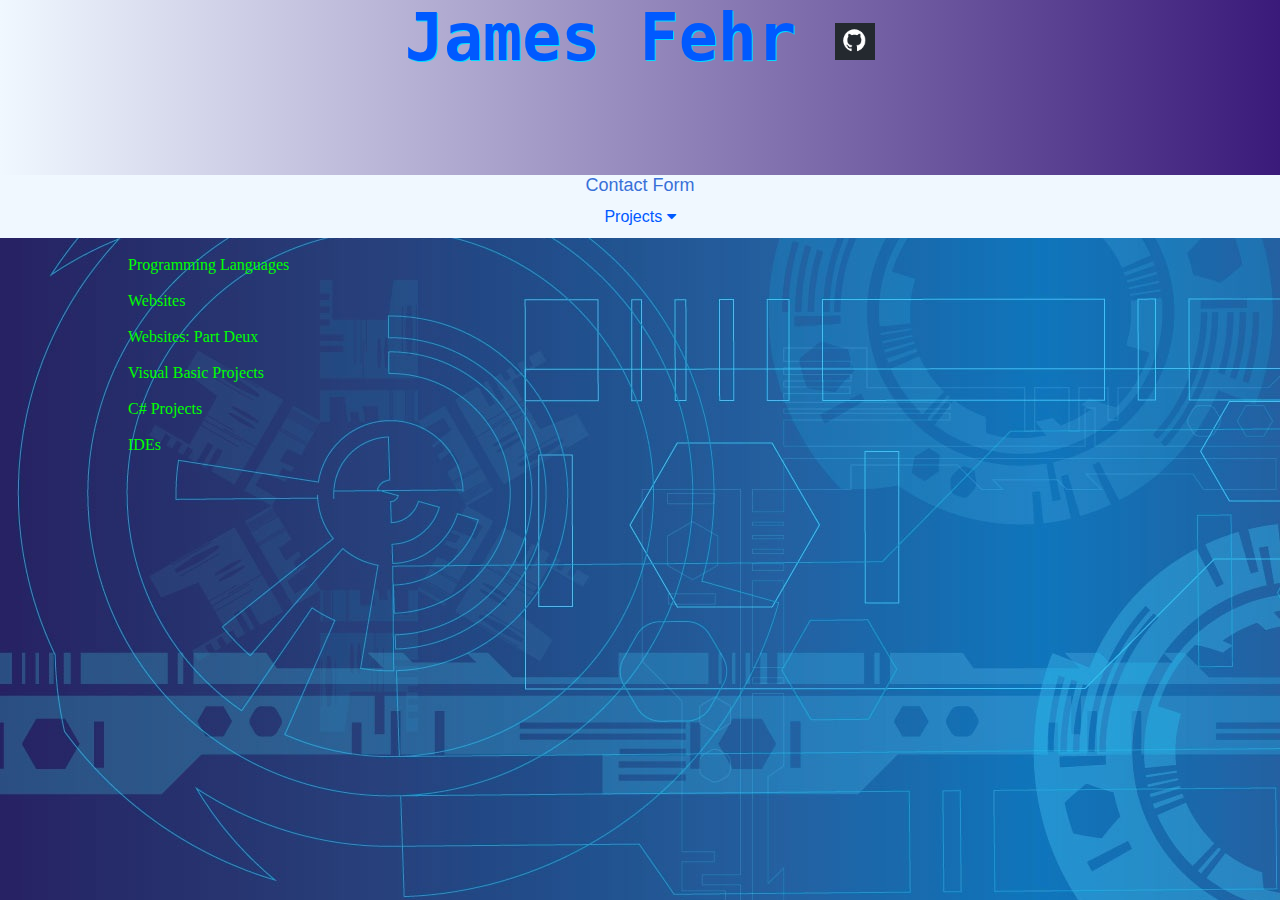
==== index.html @ b99d33ef "Update index.html" ====
<!-- Author: James Fehr  -->
<!-- index for ProtfolioDeux -->
<!-- Project for ICR100 ITD  -->
<!DOCTYPE html>
<html lang="en">
  <head>
    <meta charset="UTF-8" />
    <meta http-equiv="X-UA-Compatible" content="IE=edge" />
    <meta name="viewport" content="width=device-width, initial-scale=1.0" />
    <meta name="description" content="Website Design, British Columbia, Vancouver, HTML5 code, JavaScript, CSS, James Fehr, Portfolio, HTML5, JavaScript, CSS, Front End Design, Front End Web Developer, Web Development, Web, HTML, JS">
    <title>James Fehr</title>
    <link rel="icon" type="image/png" href=".\img\j.png" />
    <link rel="stylesheet" href="css/style.min.css" />
    <link
      rel="stylesheet"
      href="https://cdnjs.cloudflare.com/ajax/libs/font-awesome/4.7.0/css/font-awesome.min.css"
    />
  </head>
  <body background=".\img\b-back.jpg">
    <div class="ndisp">
      <h1 class="banner">
        james fehr
        <a
          href="https://github.com/Turtle-Head"
          target="_blank"
          rel="noopener noreferrer"
        >
          <img
            class="gh"
            src=".\img\gh.png"
            height="15px"
            width="15px"
            alt="Github Profile"
          />
        </a>
      </h1>
      <h3 class="flex-items">General IT Programmer</h3>
    </div>
    <div>
      <div class="nav">

        <a href="./contact.html">Contact Form</a>
      </div>
      <div class="nav">
        <div class="dropdown">
          <button class="dropbtn" onhover="myFunction()">
            Projects
            <i class="fa fa-caret-down"></i>
          </button>
          <!--The dropdown list of sites -->
          <div class="dropdown-content" id="myDropdown">
              <a
                href="https://turtle-head.github.io/Portfolio/"
                target="_self"
                rel="noopener noreferrer">
                Projects
              </a>
              <div class="dropdown-content" id="myDropdown">
                <a
                  href=".\vids.html"
                  target="_self"
                  rel="noopener noreferrer">
                  Vids of Projects
                </a>
          </div>
      <!-- Side project as a way of sharing what I have learned about google maps -->

        </div>
      </div>
    </div>
    </div>
    <br>
    <div class="sk_basket">
    <div class="hDiv">Programming Languages</div>
    <div class="hide"><ul>
      <li>HTML5 - 7+ yrs</li>
      <li>CSS:CascadingStyleSheets - 7+ yrs</li>
      <li>XML - 7+ yrs</li>
      <li>JavaScript - 7+ yrs</li>
      <ul>Javascript Frameworks:
        <li>JQuery.js - 7+ yrs</li>
        <li>Bootstrap.js - 7+ yrs</li>
        <li>Knockout.js - 7+ yrs</li>
      </ul>
      <li>Visual Basic - 2+ yrs</li>
      <li>SQL: StructuredQueryLanguage - 1+ yrs</li>
      <li>C - 7+ yrs</li>
      <li>C++ - 2+ yrs</li>
      <li>C# - 2+ yrs</li>
      <li>Python - 2+ yrs</li>
      <li>PHP - 5+ yrs</li>
    </ul>
  </div>
  <br>
    <div class="hDiv">Websites</div>
    <div class="hide"><ul>
      <li>Portfolio<ul>
        <li>JavaScript: Knockout.js</li>
        <li>HTML, CSS</li>
      </ul></li>
      <br>
    <li>Coding the little things<ul>
      <li>JavaScript</li>
      <li>HTML, CSS</li>
    </ul></li>
    <br>
    <li>Bugged<ul>
      <li>JavaScript</li>
    </ul></li>
    <br>
    <li>Cat Clicker<ul>
      <li>Javascript</li>
      <li>HTML, CSS</li>
    </ul></li>
    <br>
    <li>Gelp<ul>
      <li>JavaScript</li>
      <li>HTML, CSS</li>
      </ul></li>
      <br>
      <li>Feedreader<ul>
        <li>JavaScript: Jasmine</li>
        <li>HTML, CSS</li>
      </ul></li>
      <br>
    </ul></div>
    <br>
    <div class="hDiv">Websites: part Deux</div>
    <div class="hide"><ul>
      <li>ProtfolioDeux<ul>
        <li>JavaScript</li>
        <li>HTML, CSS</li>
      </ul></li>
      <br>
      <li>CleanUp<ul>
        <li>HTML, CSS</li>
      </ul></li>
      <br>
    </ul></div>
    <br>
    <div class="hDiv">Visual Basic Projects</div>
    <div class="hide"><ul>
      <li>CalculatorV2<ul>
        <li>Visual Basic</li>
      </ul></li>
      <br>
      <li>AirBus<ul>
        <li>Visual Basic</li>
        <li>SQL</li>
      </ul></li>
    </ul>
    <br>
    </div>
    <br>
    <div class="hDiv">C# Projects</div>
    <div class="hide"><ul>
      <li>Calculator-v6<ul>
        <li>C#</li>
      </ul></li>
      <br>
      <li>BattleShip<ul>
        <li>C#</li>
      </ul></li>
      <br>
      <li>Club<ul>
        <li>ASP.Net, C#</li>
      </ul></li>
    </ul>
    </ul>
  </div>
  <br>
  <div class="hDiv">IDEs</div>
    <div class="hide"><ul>
    <li>WordPress</li>
    <li>Visual Studio Code</li>
    <li>Visual Studio 2022</li>
    </ul>
    </div>
    <footer></footer>
    <!-- Javascript for dropdowns -->
    <script>
/* When the user hovers over the button,
toggle between hiding and showing the dropdown content */
      function myFunction() {
        document.getElementById('myDropdown').classList.toggle('show')
      }

      // Close the dropdown if the user clicks outside of it
      window.onclick = function (e) {
        if (!e.target.matches('.dropbtn')) {
          var myDropdown = document.getElementById('myDropdown')
          if (myDropdown.classList.contains('show')) {
            myDropdown.classList.remove('show')
          }
        }
      }
    </script>
    <!-- End of Javascript -->
  </body>
</html>
---- css/style.min.css ----
*{padding:0;margin:0}body{background-color:rgba(185,185,255,.459);color:#f0f8ff}#email{height:15px;width:auto;display:flex;position:relative;flex-direction:row;left:5%}#bkbtn{height:50px;width:auto;display:flex;position:relative}.container{display:flex;flex-direction:column;height:835px;text-transform:capitalize;align-items:baseline;justify-content:center}.sk_basket{display:flex;flex-direction:column;width:25%;height:fit-content;text-justify:center;text-align:left;text-transform:capitalize;margin-left:10%;position:relative;color:#0f0}.nav{text-align:center;justify-content:center;font-family:monospace;width:100%;position:relative;background-color:#f0f8ff}.flex-items{justify-content:center;flex-direction:column;width:auto;align-items:center;text-align:center}a{justify-content:center;display:flex inline-block;flex-direction:column;text-decoration:none;text-rendering:auto;font-size:large;font-family:Verdana,Geneva,Tahoma,sans-serif;color:#3870d8}h1{text-transform:capitalize;color:#0059ff;background-color:#f0f8ff;margin:0;text-shadow:1px 1px #0df}h2{text-align:center;color:#2f4f4f;background-color:#f0f8ff}.btn{text-align:center;justify-content:center}.dropbtn{background-color:#f0f8ff;color:#0059ff;padding:12px;font-size:medium;border:none;width:120px}.drbtn{background-color:#f0f8ff;color:#0059ff;padding:12px;font-size:medium;border:none;width:120px}.dropdown{position:relative;display:inline-block}.drop{position:relative;display:inline-block}.drdown-content{display:none;position:absolute;background-color:#f1f1f1;min-width:160px;box-shadow:0 8px 16px 0 rgba(0,0,0,.2);z-index:2}.drdown-content a{color:#000;padding:12px 16px;text-decoration:none;display:block;text-align:left;font-size:medium}.drdown-content a:hover{background-color:#ddd}.dropdown-content{display:none;position:absolute;background-color:#f1f1f1;min-width:160px;box-shadow:0 8px 16px 0 rgba(0,0,0,.2);z-index:1}.dropdown-content a{color:#000;padding:12px 16px;text-decoration:none;display:block;text-align:left;font-size:medium}.dropdown-content a:hover{background-color:#ddd}.dropdown:hover .dropdown-content{display:block}.dropdown:hover .dropbtn{background-color:#f0f8ff}.banner{width:100%;height:175px;padding:0;background-color:#f0f8ff;background-image:-webkit-linear-gradient(left,#a70903,#1834a6);background-image:-o-linear-gradient(left,#1806a2,#f0f8ff);background-image:linear-gradient(to right,#f0f8ff,#3a1a7a);text-align:center;font-size:larger;font-size:5em;font-family:monospace}.gh{padding:0;height:auto;width:40px}body{width:100%;height:100%}.ndisp{height:175px}.foot{align-self:bottom;color:#f0f8ff;height:10px;width:auto}.pictures{height:auto;width:70px;display:relative}.vid{display:block;position:relative;flex-direction:relative;padding-bottom:2.5%;padding-top:2.5%;height:6 em;margin:1 em;padding-right:5%}.flex-center{display:flex;flex-direction:relative}#vbox{display:flex;position:absolute;flex-direction:column;bottom:15px;left:15%}#myDrop{display:flex;position:absolute;flex-direction:relative}#Send{display:flex;position:relative;bottom:25%;left:15%}#bk{display:flex;position:relative;bottom:30%;left:49%}.button{height:15px;width:auto;display:flex;position:relative;flex-direction:row;left:5%}.hDiv:hover+.hide{display:block;color:#0ff;margin-left:15%;right:inherit;bottom:25%}#hide{display:none}.hide{display:none}
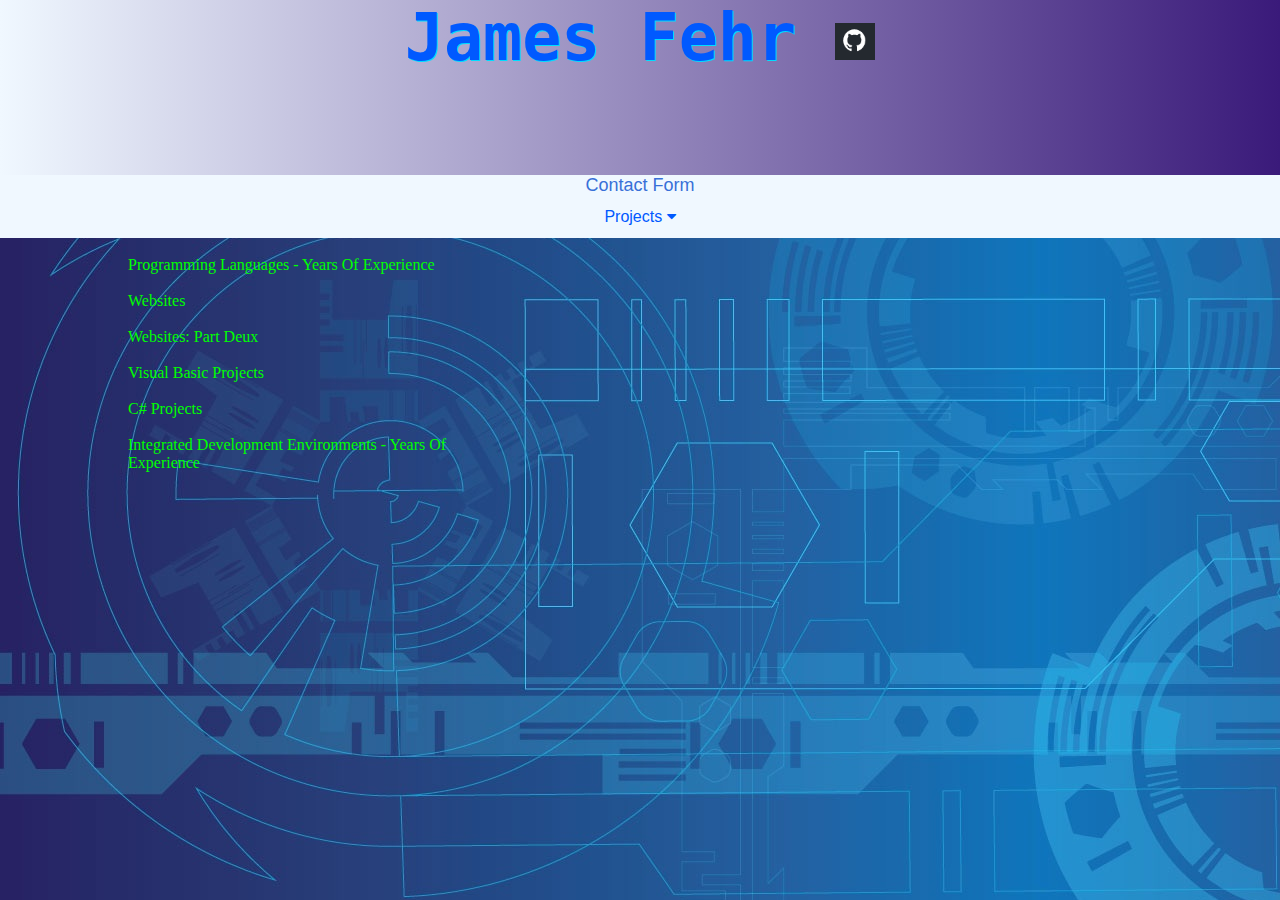
==== commit 5c9a4113: "Update index.html" ====
--- a/index.html
+++ b/index.html
@@ -1,13 +1,14 @@
 <!-- Author: James Fehr  -->
 <!-- index for ProtfolioDeux -->
-<!-- Project for ICR100 ITD  -->
+<!-- Portfolio of skills and work that connects to a grid of projects written in Knockout using a bootstrap-styled layout  -->
+<!-- Designed to be updated regularly -->
 <!DOCTYPE html>
 <html lang="en">
   <head>
     <meta charset="UTF-8" />
     <meta http-equiv="X-UA-Compatible" content="IE=edge" />
     <meta name="viewport" content="width=device-width, initial-scale=1.0" />
-    <meta name="description" content="Website Design, British Columbia, Vancouver, HTML5 code, JavaScript, CSS, James Fehr, Portfolio, HTML5, JavaScript, CSS, Front End Design, Front End Web Developer, Web Development, Web, HTML, JS">
+    <meta name="description" content=" Programmer, IT Developer, British Columbia, Vancouver, HTML5 code, JavaScript, CSS, James Fehr, Portfolio, HTML5, JavaScript, CSS, Front End Design, Front End Web Developer, Web Development, Web, HTML, JS">
     <title>James Fehr</title>
     <link rel="icon" type="image/png" href=".\img\j.png" />
     <link rel="stylesheet" href="css/style.min.css" />
@@ -63,7 +64,7 @@
                   Vids of Projects
                 </a>
           </div>
-      <!-- Side project as a way of sharing what I have learned about google maps -->
+      <!-- Side project as a way of sharing what I have learned about Google Maps -->
 
         </div>
       </div>
@@ -71,54 +72,57 @@
     </div>
     <br>
     <div class="sk_basket">
-    <div class="hDiv">Programming Languages</div>
+    <div class="hDiv">Programming Languages - Years of experience</div>
     <div class="hide"><ul>
       <li>HTML5 - 7+ yrs</li>
       <li>CSS:CascadingStyleSheets - 7+ yrs</li>
       <li>XML - 7+ yrs</li>
       <li>JavaScript - 7+ yrs</li>
       <ul>Javascript Frameworks:
-        <li>JQuery.js - 7+ yrs</li>
-        <li>Bootstrap.js - 7+ yrs</li>
-        <li>Knockout.js - 7+ yrs</li>
+        <li>JQuery - 7+ yrs</li>
+        <li>Bootstrap - 7+ yrs</li>
+        <li>Knockout - 7+ yrs</li>
+        <li>Jasmine - 7+ yrs</li>
+        <li>Gulp - 7+ yrs</li>
+        <li>Grunt - 7+ yrs</li>
       </ul>
       <li>Visual Basic - 2+ yrs</li>
-      <li>SQL: StructuredQueryLanguage - 1+ yrs</li>
-      <li>C - 7+ yrs</li>
+      <li>SQL: StructuredQueryLanguage - 2+ yrs</li>
+      <li>C - 10+ yrs</li>
+      <li>C# - 2+ yrs</li>
       <li>C++ - 2+ yrs</li>
-      <li>C# - 2+ yrs</li>
-      <li>Python - 2+ yrs</li>
-      <li>PHP - 5+ yrs</li>
+      <li>Python - 1+ yrs</li>
+      <li>PHP - 2+ yrs</li>
     </ul>
   </div>
   <br>
     <div class="hDiv">Websites</div>
     <div class="hide"><ul>
-      <li>Portfolio<ul>
-        <li>JavaScript: Knockout.js</li>
-        <li>HTML, CSS</li>
-      </ul></li>
-      <br>
-    <li>Coding the little things<ul>
-      <li>JavaScript</li>
+      <li>Portfolio - Previous work updated regularly<ul>
+        <li>JavaScript: Knockout</li>
+        <li>HTML, CSS</li>
+      </ul></li>
+      <br>
+    <li>Coding the little things - My first professional blog, mostly used for Google Maps reference<ul>
+      <li>JavaScript, Google Maps API use</li>
       <li>HTML, CSS</li>
     </ul></li>
     <br>
-    <li>Bugged<ul>
-      <li>JavaScript</li>
+    <li>Bugged - Clone of the popular Frogger game designed solely for the PC interface<ul>
+      <li>JavaScript, HTML5, Canvas</li>
     </ul></li>
     <br>
-    <li>Cat Clicker<ul>
+    <li>Cat Clicker - An exploration of the use of admin of a DB and the Mouse Click JS function<ul>
       <li>Javascript</li>
       <li>HTML, CSS</li>
     </ul></li>
     <br>
-    <li>Gelp<ul>
+    <li>Gelp - A Map of Bernard St in Kelowna, BC using Google Maps API<ul>
       <li>JavaScript</li>
       <li>HTML, CSS</li>
       </ul></li>
       <br>
-      <li>Feedreader<ul>
+      <li>Feedreader - Designed for reading the Udacity feed<ul>
         <li>JavaScript: Jasmine</li>
         <li>HTML, CSS</li>
       </ul></li>
@@ -127,12 +131,12 @@
     <br>
     <div class="hDiv">Websites: part Deux</div>
     <div class="hide"><ul>
-      <li>ProtfolioDeux<ul>
+      <li>ProtfolioDeux - Designed to showcase current skillset and link to a previously built Portfolio of work<ul>
         <li>JavaScript</li>
         <li>HTML, CSS</li>
       </ul></li>
       <br>
-      <li>CleanUp<ul>
+      <li>CleanUp - Class project to showcase a multi-page website that relies heavily on CSS <ul>
         <li>HTML, CSS</li>
       </ul></li>
       <br>
@@ -140,11 +144,11 @@
     <br>
     <div class="hDiv">Visual Basic Projects</div>
     <div class="hide"><ul>
-      <li>CalculatorV2<ul>
+      <li>CalculatorV2 - A standalone Calculator available for download from GitHub<ul>
         <li>Visual Basic</li>
       </ul></li>
       <br>
-      <li>AirBus<ul>
+      <li>AirBus - A graphical seat reservation App that uses SQL for the Back-End <ul>
         <li>Visual Basic</li>
         <li>SQL</li>
       </ul></li>
@@ -154,26 +158,27 @@
     <br>
     <div class="hDiv">C# Projects</div>
     <div class="hide"><ul>
-      <li>Calculator-v6<ul>
+      <li>Calculator-v6 - A remake of the VB Calculator that is Standalone available for download from GitHub<ul>
         <li>C#</li>
       </ul></li>
       <br>
-      <li>BattleShip<ul>
+      <li>BattleShip - A single-player version of the popular BattleShip board game that uses a computer for the opponent. Available for download from GitHub <ul>
         <li>C#</li>
       </ul></li>
       <br>
-      <li>Club<ul>
-        <li>ASP.Net, C#</li>
+      <li>Club - A Memberlist Database tool built in C#, ASP and SQL to keep track of members <ul>
+        <li>ASP.Net, C#, SQL</li>
       </ul></li>
     </ul>
     </ul>
   </div>
   <br>
-  <div class="hDiv">IDEs</div>
-    <div class="hide"><ul>
-    <li>WordPress</li>
-    <li>Visual Studio Code</li>
-    <li>Visual Studio 2022</li>
+  <div class="hDiv">Integrated Development Environments - Years of Experience</div>
+    <div class="hide"><ul>
+    <li>WordPress - 6+ Yrs</li>
+    <li>Visual Studio Code - 7+ Yrs</li>
+    <li>Visual Studio 2022 - 2+ Yrs</li>
+    <li>Apple HyperCard - 10+ years</li>
     </ul>
     </div>
     <footer></footer>
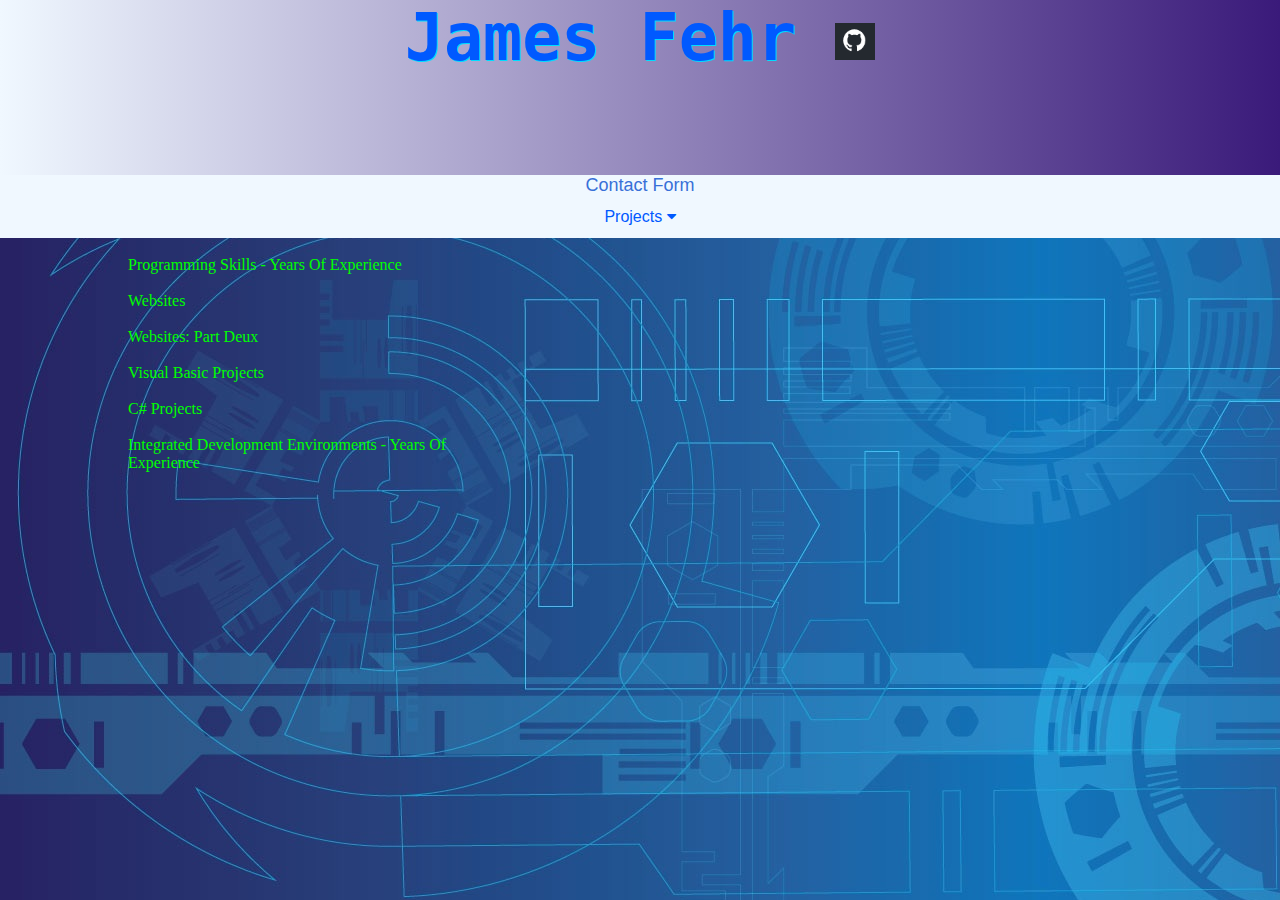
==== commit 4d520242: "Update index.html" ====
--- a/index.html
+++ b/index.html
@@ -72,8 +72,10 @@
     </div>
     <br>
     <div class="sk_basket">
-    <div class="hDiv">Programming Languages - Years of experience</div>
-    <div class="hide"><ul>
+    <div class="hDiv">Programming Skills - Years of experience</div>
+    <div class="hide"><ul>
+      <li>CI/CD - 7+ yrs</li>
+      <li>AJAX - 7+ yrs</li>
       <li>HTML5 - 7+ yrs</li>
       <li>CSS:CascadingStyleSheets - 7+ yrs</li>
       <li>XML - 7+ yrs</li>
@@ -178,7 +180,8 @@
     <li>WordPress - 6+ Yrs</li>
     <li>Visual Studio Code - 7+ Yrs</li>
     <li>Visual Studio 2022 - 2+ Yrs</li>
-    <li>Apple HyperCard - 10+ years</li>
+    <li>GitHub - 7+ Yrs</li>
+    <li>GitLab - 1+ Yrs</li>
     </ul>
     </div>
     <footer></footer>
